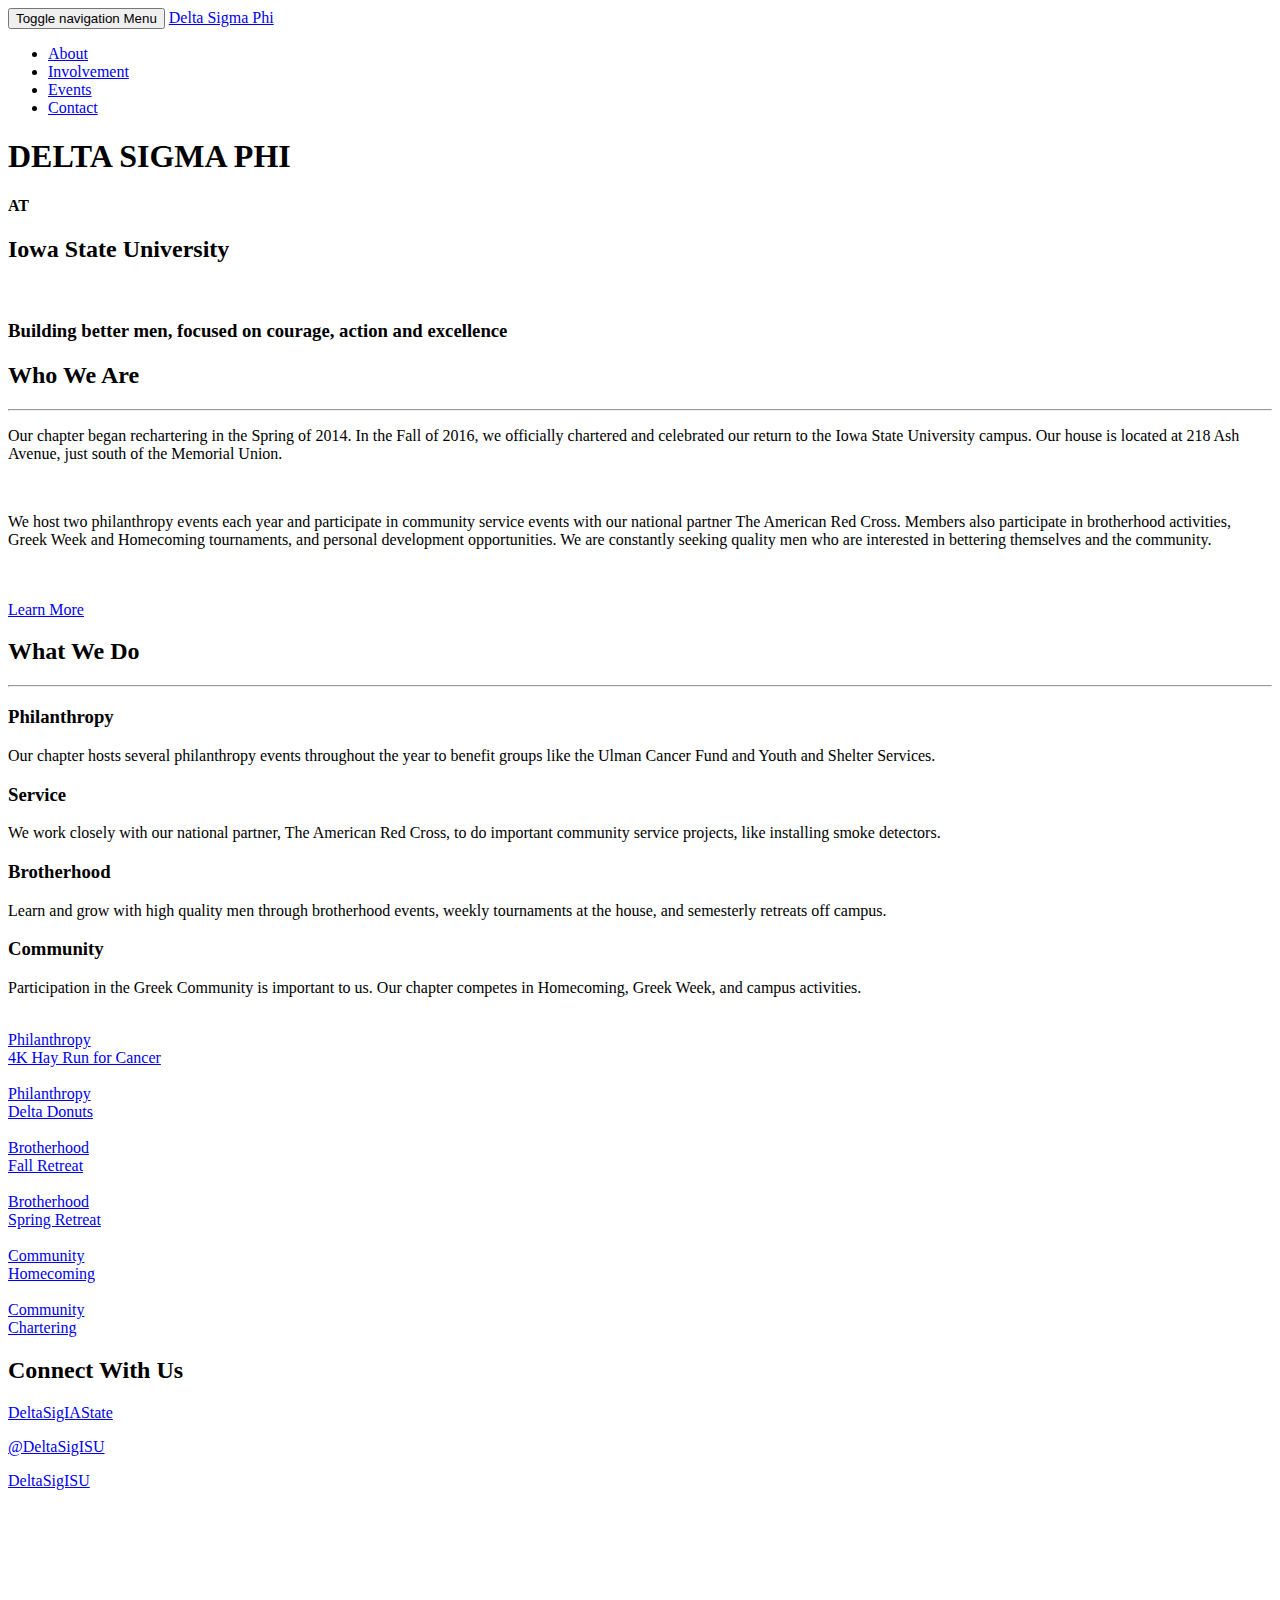
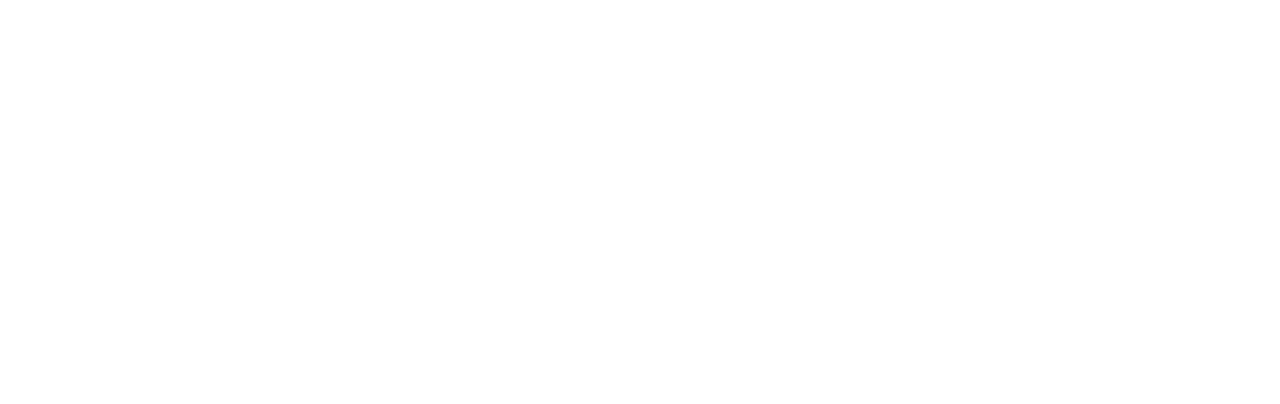
==== index2.html @ fe8b532a "Updated Description" ====
<!DOCTYPE html>
<html lang="en">

<head>

  <meta charset="utf-8">
  <meta http-equiv="X-UA-Compatible" content="IE=edge">
  <meta name="viewport" content="width=device-width, initial-scale=1">
  <meta name="description" content="The Delta Sigma Phi Fraternity at Iowa State University. Delta Sig at ISU is committed to our motto Better Men. Better Lives.">
  <meta name="author" content="">

  <title>Delta Sig ISU</title>

  <!-- Bootstrap Core CSS -->
  <link href="vendor/bootstrap/css/bootstrap.min.css" rel="stylesheet">

  <!-- Custom Fonts -->
  <link href="vendor/font-awesome/css/font-awesome.min.css" rel="stylesheet" type="text/css">
  <link href='https://fonts.googleapis.com/css?family=Open+Sans:300italic,400italic,600italic,700italic,800italic,400,300,600,700,800' rel='stylesheet' type='text/css'>
  <link href='https://fonts.googleapis.com/css?family=Merriweather:400,300,300italic,400italic,700,700italic,900,900italic' rel='stylesheet' type='text/css'>

  <!-- Plugin CSS -->
  <link href="vendor/magnific-popup/magnific-popup.css" rel="stylesheet">

  <!-- Theme CSS -->
  <link href="css/creative.css" rel="stylesheet">

  <!-- Favicon -->
  <link rel="apple-touch-icon" sizes="57x57" href="icon/apple-icon-57x57.png">
  <link rel="apple-touch-icon" sizes="60x60" href="icon/apple-icon-60x60.png">
  <link rel="apple-touch-icon" sizes="72x72" href="icon/apple-icon-72x72.png">
  <link rel="apple-touch-icon" sizes="76x76" href="icon/apple-icon-76x76.png">
  <link rel="apple-touch-icon" sizes="114x114" href="icon/apple-icon-114x114.png">
  <link rel="apple-touch-icon" sizes="120x120" href="icon/apple-icon-120x120.png">
  <link rel="apple-touch-icon" sizes="144x144" href="icon/apple-icon-144x144.png">
  <link rel="apple-touch-icon" sizes="152x152" href="icon/apple-icon-152x152.png">
  <link rel="apple-touch-icon" sizes="180x180" href="icon/apple-icon-180x180.png">
  <link rel="icon" type="image/png" sizes="192x192"  href="icon/android-icon-192x192.png">
  <link rel="icon" type="image/png" sizes="32x32" href="icon/favicon-32x32.png">
  <link rel="icon" type="image/png" sizes="96x96" href="icon/favicon-96x96.png">
  <link rel="icon" type="image/png" sizes="16x16" href="icon/favicon-16x16.png">
  <link rel="manifest" href="icon/manifest.json">
  <meta name="msapplication-TileColor" content="#ffffff">
  <meta name="msapplication-TileImage" content="icon/ms-icon-144x144.png">
  <meta name="theme-color" content="#ffffff">

</head>

<body id="page-top">

  <nav id="mainNav" class="navbar navbar-default navbar-fixed-top">
    <div class="container-fluid">
      <!-- Brand and toggle get grouped for better mobile display -->
      <div class="navbar-header">
        <button type="button" class="navbar-toggle collapsed" data-toggle="collapse" data-target="#bs-example-navbar-collapse-1">
          <span class="sr-only">Toggle navigation</span> Menu <i class="fa fa-bars"></i>
        </button>
        <a class="navbar-brand page-scroll" href="index.html">Delta Sigma Phi</a>
      </div>

      <!-- Collect the nav links, forms, and other content for toggling -->
      <div class="collapse navbar-collapse" id="bs-example-navbar-collapse-1">
        <ul class="nav navbar-nav navbar-right">
          <li>
            <a class="page-scroll" href="#about">About</a>
          </li>
          <li>
            <a class="page-scroll" href="#services">Involvement</a>
          </li>
          <li>
            <a class="page-scroll" href="#portfolio">Events</a>
          </li>
          <li>
            <a class="page-scroll" href="#contact">Contact</a>
          </li>
        </ul>
      </div>
      <!-- /.navbar-collapse -->
    </div>
    <!-- /.container-fluid -->
  </nav>

  <header>
    <div class="header-content">
      <div class="header-content-inner">
        <h1>DELTA SIGMA PHI</h1>
        <h4>AT</h4>
        <h2><strong>Iowa State University</strong></h2>
        <br>
        <h3 class="text-muted">Building better men, focused on courage, action and excellence</h3>
      </div>
    </div>
  </header>

  <section class="bg-primary" id="about">
    <div class="container">
      <div class="row">
        <div class="col-lg-8 col-lg-offset-2 text-center">
          <h2 class="section-heading">Who We Are</h2>
          <hr class="light">
          <p>Our chapter began rechartering in the Spring of 2014. In the Fall of 2016, we officially chartered and celebrated our return to the Iowa State University campus. Our house is located at 218 Ash Avenue, just south of the Memorial Union.</p>
          <br>
          <p>We host two philanthropy events each year and participate in community service events with our national partner The American Red Cross. Members also participate in brotherhood activities, Greek Week and Homecoming tournaments, and personal development opportunities. We are constantly seeking quality men who are interested in bettering themselves and the community.</p>
          <br>
          <br>
          <a href="#services" class="page-scroll btn btn-default btn-xl sr-button">Learn More</a>
        </div>
      </div>
    </div>
  </section>

  <section id="services">
    <div class="container">
      <div class="row">
        <div class="col-lg-12 text-center">
          <h2 class="section-heading">What We Do</h2>
          <hr class="primary">
        </div>
      </div>
    </div>
    <div class="container">
      <div class="row">
        <div class="col-lg-3 col-md-6 text-center">
          <div class="service-box">
            <i class="fa fa-4x fa-diamond text-primary sr-icons"></i>
            <h3>Philanthropy</h3>
            <p class="text-muted">Our chapter hosts several philanthropy events throughout the year to benefit groups like the Ulman Cancer Fund and Youth and Shelter Services.</p>
          </div>
        </div>
        <div class="col-lg-3 col-md-6 text-center">
          <div class="service-box">
            <i class="fa fa-4x fa-paper-plane text-primary sr-icons"></i>
            <h3>Service</h3>
            <p class="text-muted">We work closely with our national partner, The American Red Cross, to do important community service projects, like installing smoke detectors.</p>
          </div>
        </div>
        <div class="col-lg-3 col-md-6 text-center">
          <div class="service-box">
            <i class="fa fa-4x fa-users text-primary sr-icons"></i>
            <h3>Brotherhood</h3>
            <p class="text-muted">Learn and grow with high quality men through brotherhood events, weekly tournaments at the house, and semesterly retreats off campus.</p>
          </div>
        </div>
        <div class="col-lg-3 col-md-6 text-center">
          <div class="service-box">
            <i class="fa fa-4x fa-heart text-primary sr-icons"></i>
            <h3>Community</h3>
            <p class="text-muted">Participation in the Greek Community is important to us. Our chapter competes in Homecoming, Greek Week, and campus activities.</p>
          </div>
        </div>
      </div>
    </div>
  </section>

  <section class="no-padding" id="portfolio">
    <div class="container-fluid">
      <div class="row no-gutter popup-gallery">
        <div class="col-lg-4 col-sm-6">
          <a href="img/portfolio/fullsize/1.jpg" class="portfolio-box">
            <img src="img/portfolio/thumbnails/1.jpg" class="img-responsive" alt="">
            <div class="portfolio-box-caption">
              <div class="portfolio-box-caption-content">
                <div class="project-category text-faded">
                  Philanthropy
                </div>
                <div class="project-name">
                  4K Hay Run for Cancer
                </div>
              </div>
            </div>
          </a>
        </div>
        <div class="col-lg-4 col-sm-6">
          <a href="img/portfolio/fullsize/2.jpg" class="portfolio-box">
            <img src="img/portfolio/thumbnails/2.jpg" class="img-responsive" alt="">
            <div class="portfolio-box-caption">
              <div class="portfolio-box-caption-content">
                <div class="project-category text-faded">
                  Philanthropy
                </div>
                <div class="project-name">
                  Delta Donuts
                </div>
              </div>
            </div>
          </a>
        </div>
        <div class="col-lg-4 col-sm-6">
          <a href="img/portfolio/fullsize/3.jpg" class="portfolio-box">
            <img src="img/portfolio/thumbnails/3.jpg" class="img-responsive" alt="">
            <div class="portfolio-box-caption">
              <div class="portfolio-box-caption-content">
                <div class="project-category text-faded">
                  Brotherhood
                </div>
                <div class="project-name">
                  Fall Retreat
                </div>
              </div>
            </div>
          </a>
        </div>
        <div class="col-lg-4 col-sm-6">
          <a href="img/portfolio/fullsize/4.jpg" class="portfolio-box">
            <img src="img/portfolio/thumbnails/4.jpg" class="img-responsive" alt="">
            <div class="portfolio-box-caption">
              <div class="portfolio-box-caption-content">
                <div class="project-category text-faded">
                  Brotherhood
                </div>
                <div class="project-name">
                  Spring Retreat
                </div>
              </div>
            </div>
          </a>
        </div>
        <div class="col-lg-4 col-sm-6">
          <a href="img/portfolio/fullsize/5.jpg" class="portfolio-box">
            <img src="img/portfolio/thumbnails/5.jpg" class="img-responsive" alt="">
            <div class="portfolio-box-caption">
              <div class="portfolio-box-caption-content">
                <div class="project-category text-faded">
                  Community
                </div>
                <div class="project-name">
                  Homecoming
                </div>
              </div>
            </div>
          </a>
        </div>
        <div class="col-lg-4 col-sm-6">
          <a href="img/portfolio/fullsize/6.jpg" class="portfolio-box">
            <img src="img/portfolio/thumbnails/6.jpg" class="img-responsive" alt="">
            <div class="portfolio-box-caption">
              <div class="portfolio-box-caption-content">
                <div class="project-category text-faded">
                  Community
                </div>
                <div class="project-name">
                  Chartering
                </div>
              </div>
            </div>
          </a>
        </div>
      </div>
    </div>
  </section>

  <section id="contact" class="bg-dark">
    <div class="container text-center">
      <div class="call-to-action">
        <div class="row">
          <h2>Connect With Us</h2>
          <div class="col-lg-2 col-lg-offset-3 text-center">
            <i class="fa fa-facebook fa-3x sr-contact"></i>
            <p><a href="https://www.facebook.com/DeltaSigIAState/">DeltaSigIAState</a></p>
          </div>
          <div class="col-lg-2 text-center">
            <i class="fa fa-twitter fa-3x sr-contact"></i>
            <p><a href="https://twitter.com/DeltaSigISU">@DeltaSigISU</a></p>
          </div>
          <div class="col-lg-2 text-center">
            <i class="fa fa-instagram fa-3x sr-contact"></i>
            <p><a href="https://www.instagram.com/deltasigisu/">DeltaSigISU</a></p>
          </div>
        </div>
        <div class="row">
          <br>
          <br>
          <iframe width="600" height="450" frameborder="0" style="border:0" src="https://www.google.com/maps/embed/v1/place?q=place_id:ChIJL3lWBgp67ocRBVpBLzOZZEo&key=AIzaSyCOjU8PRI6DhKDYRgM4qYfc1q5oGxZlkW0" allowfullscreen></iframe>
        </div>
      </div>
    </section>

    <!-- jQuery -->
    <script src="vendor/jquery/jquery.min.js"></script>

    <!-- Bootstrap Core JavaScript -->
    <script src="vendor/bootstrap/js/bootstrap.min.js"></script>

    <!-- Plugin JavaScript -->
    <script src="https://cdnjs.cloudflare.com/ajax/libs/jquery-easing/1.3/jquery.easing.min.js"></script>
    <script src="vendor/scrollreveal/scrollreveal.min.js"></script>
    <script src="vendor/magnific-popup/jquery.magnific-popup.min.js"></script>

    <!-- Theme JavaScript -->
    <script src="js/creative.min.js"></script>

  </body>

  </html>
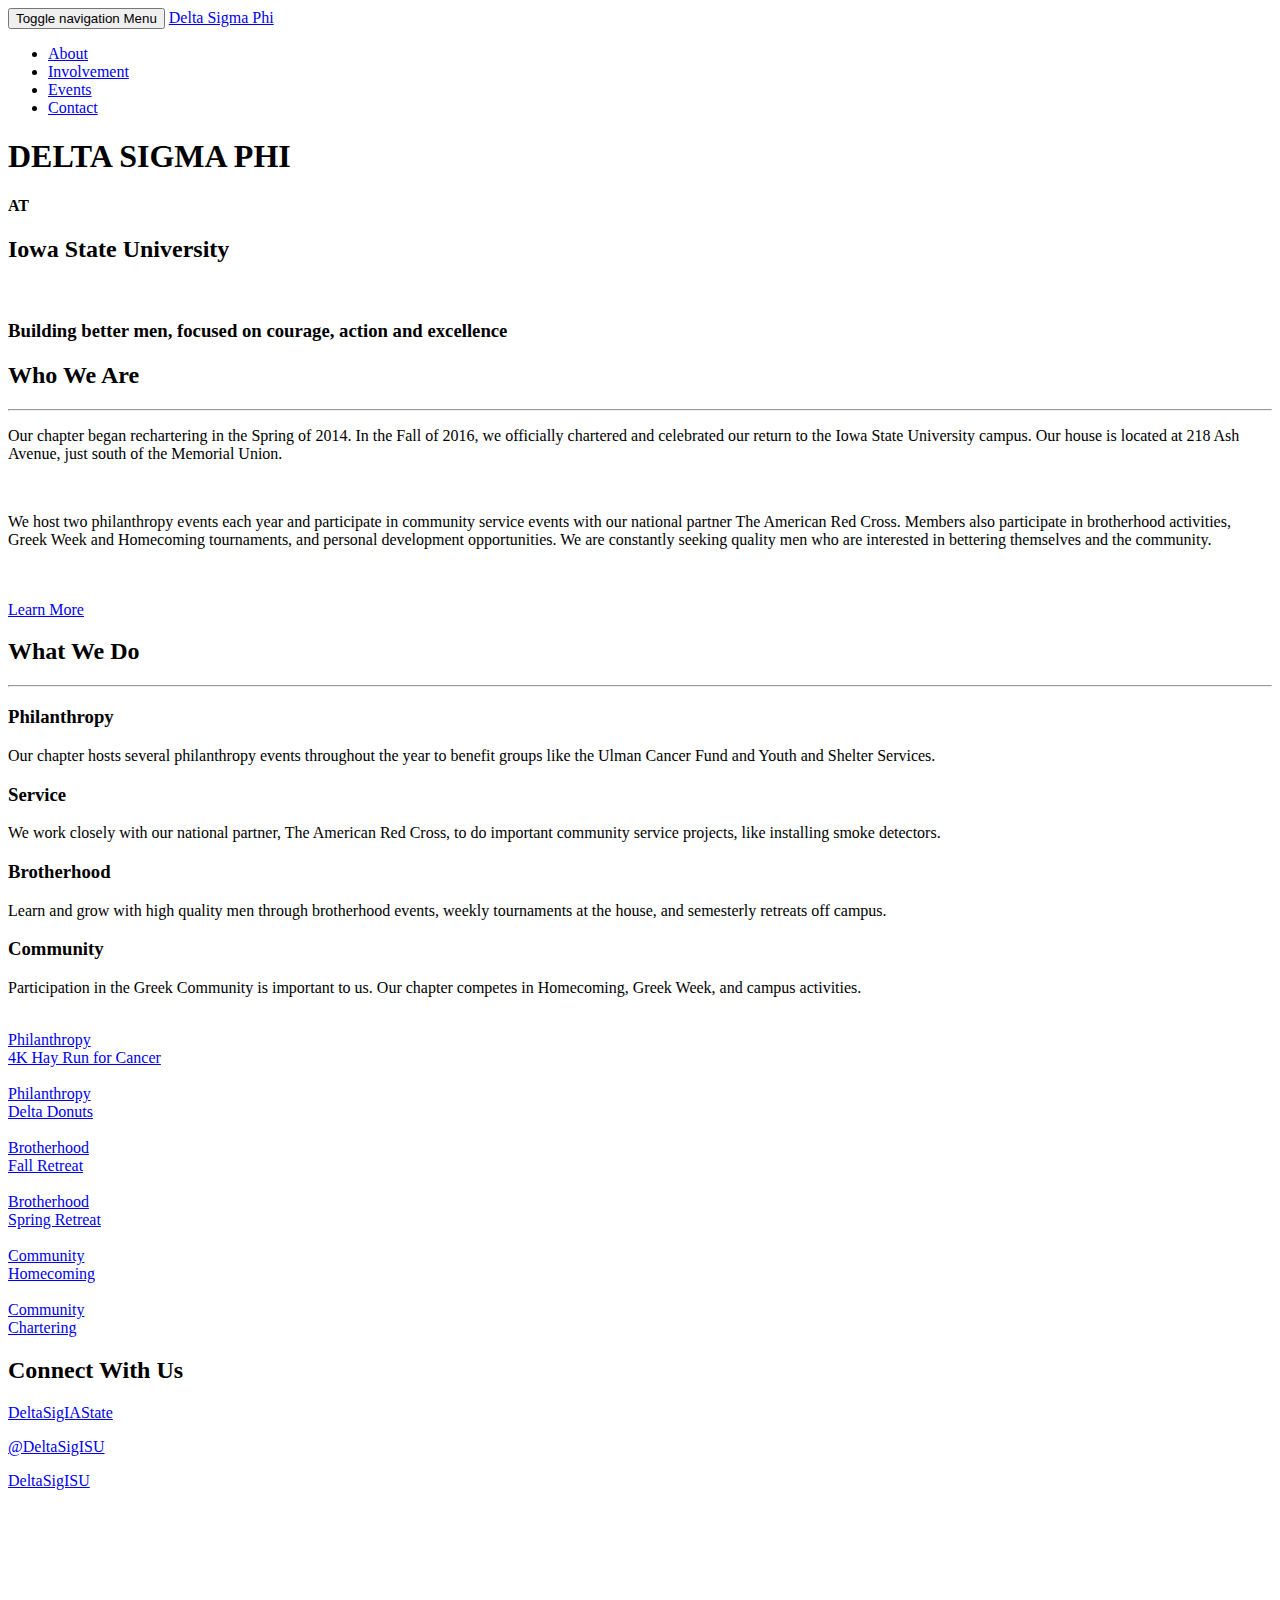
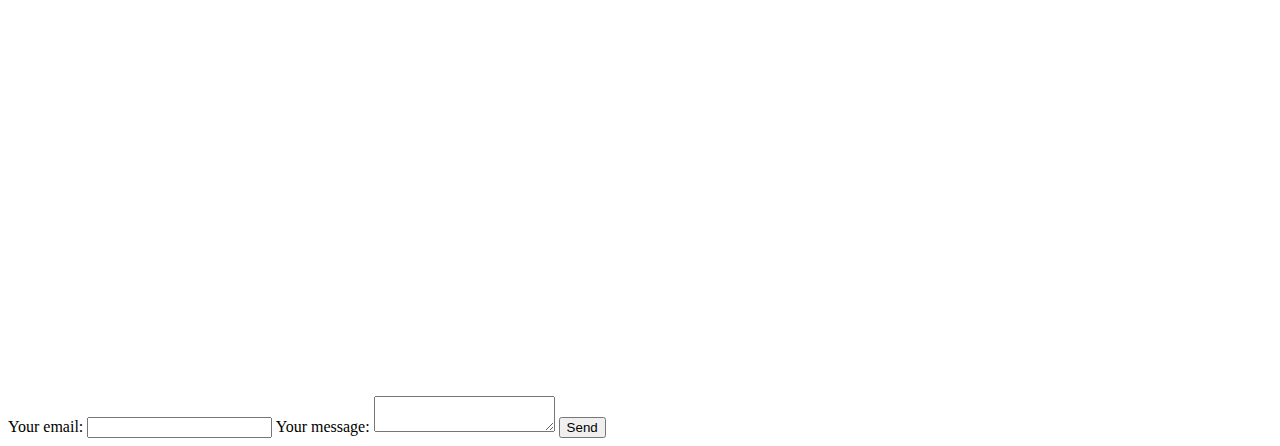
==== commit 94436ab2: "First Commit" ====
--- a/index2.html
+++ b/index2.html
@@ -288,7 +288,22 @@
 
     <!-- Theme JavaScript -->
     <script src="js/creative.min.js"></script>
-
+    <!-- modify this form HTML and place wherever you want your form -->
+  <form
+  action="https://formspree.io/f/meqyowzd"
+  method="POST"
+          >
+  <label>
+  Your email:
+  <input type="email" name="email">
+  </label>
+  <label>
+  Your message:
+  <textarea name="message"></textarea>
+  </label>
+  <!-- your other form fields go here -->
+  <button type="submit">Send</button>
+  </form>
   </body>
 
   </html>